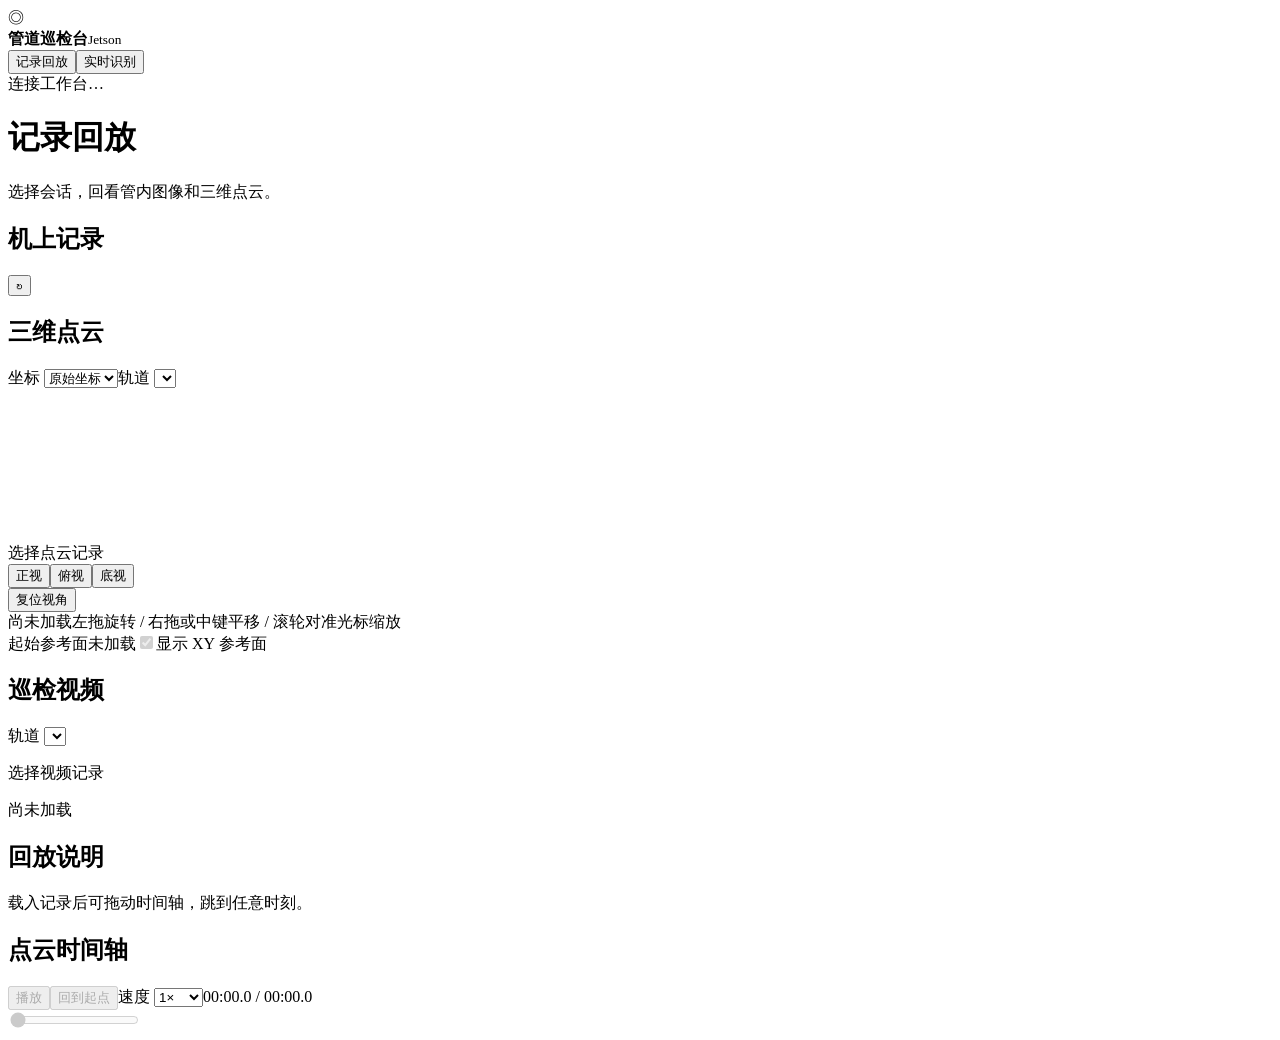
==== static/index.html @ 079474b5 "Initial import of Jetson pipe inspection web Co-Authored-By: Claude Opus 5 <noreply@anthropic.com>" ====
<!doctype html>
<html lang="zh-CN"><head><meta charset="utf-8"><meta name="viewport" content="width=device-width,initial-scale=1"><title>Jetson · 管道巡检</title><link rel="stylesheet" href="/style.css"><script type="module" src="/app.js"></script></head>
<body>
<header class="top"><div class="brand"><span class="mark" aria-hidden="true">◎</span><div><strong>管道巡检台</strong><small>Jetson</small></div></div><nav aria-label="工作模式"><button id="tabReplay" aria-pressed="true">记录回放</button><button id="tabLive" aria-pressed="false">实时识别</button></nav><div class="top-access"><div id="connection">连接工作台…</div><button id="signOut" type="button" hidden>退出</button></div></header>
<main><div class="heading"><div><h1 id="title">记录回放</h1><p id="subtitle">选择会话，回看管内图像和三维点云。</p></div><span id="badge" hidden>演示数据</span></div>
<div class="board">
<aside class="library" id="library"><div class="bar"><h2>机上记录</h2><button id="reload" title="刷新记录" aria-label="刷新记录">↻</button></div><div id="sessions"></div><p class="aside-note" id="listNote"></p></aside>
<section class="cloud panel"><div class="bar"><h2>三维点云</h2><div class="cloud-options"><label class="label">坐标 <select id="cloudSpace"><option value="body">原始坐标</option><option value="start" disabled>起始坐标</option></select></label><label class="label">轨道 <select id="cloudTrack"></select></label></div></div><div class="scene"><canvas id="viewer" aria-label="方向键旋转，正负号缩放，Home 复位" tabindex="0"></canvas><div id="cloudEmpty" class="empty">选择点云记录</div><div class="view-shortcuts" aria-label="点云视角"><button type="button" data-view="front">正视</button><button type="button" data-view="top">俯视</button><button type="button" data-view="bottom">底视</button></div><button id="reset" class="reset">复位视角</button></div><div class="foot"><span id="cloudMeta">尚未加载</span><span>左拖旋转 / 右拖或中键平移 / 滚轮对准光标缩放</span></div><div class="reference-row"><span id="referenceNote">起始参考面未加载</span><label><input id="showGrid" type="checkbox" checked disabled>显示 XY 参考面</label></div><div id="predictionPanel" class="prediction" hidden><div><strong>PointNeXt 分割</strong><span id="predictionStatus" role="status"></span><progress id="predictionProgress" value="0" max="1" aria-label="分割生成进度" hidden></progress></div><button id="predictionAction" type="button">生成分割结果</button></div><div id="legend" class="legend" hidden></div></section>
<div class="column"><section class="panel"><div class="bar"><h2>巡检视频</h2><label class="label">轨道 <select id="videoTrack"></select></label></div><div class="video"><video id="player" preload="metadata" playsinline controls hidden></video><img id="liveImage" alt="飞机实时画面" hidden><p id="videoEmpty" class="empty">选择视频记录</p></div><div class="foot" id="videoMeta">尚未加载</div></section>
<section class="panel" id="modelPanel" hidden><div class="bar"><h2>机载识别</h2></div><div id="modelRows"></div><p id="modelNote" class="aside-note" role="status"></p></section>
<section class="panel note" id="replayNote"><h2>回放说明</h2><p id="syncNote">载入记录后可拖动时间轴，跳到任意时刻。</p></section></div></div>
<section class="panel timeline" id="timeline"><div class="transport"><h2 id="timeTitle">点云时间轴</h2><button id="play" class="primary" disabled>播放</button><button id="begin" disabled>回到起点</button><label class="label">速度 <select id="speed"><option value="0.5">0.5×</option><option value="1" selected>1×</option><option value="2">2×</option></select></label><output id="clock">00:00.0 / 00:00.0</output></div><input id="seek" type="range" min="0" max="1" step="0.01" value="0" aria-label="点云回放时间" disabled></section>
</main></body></html>
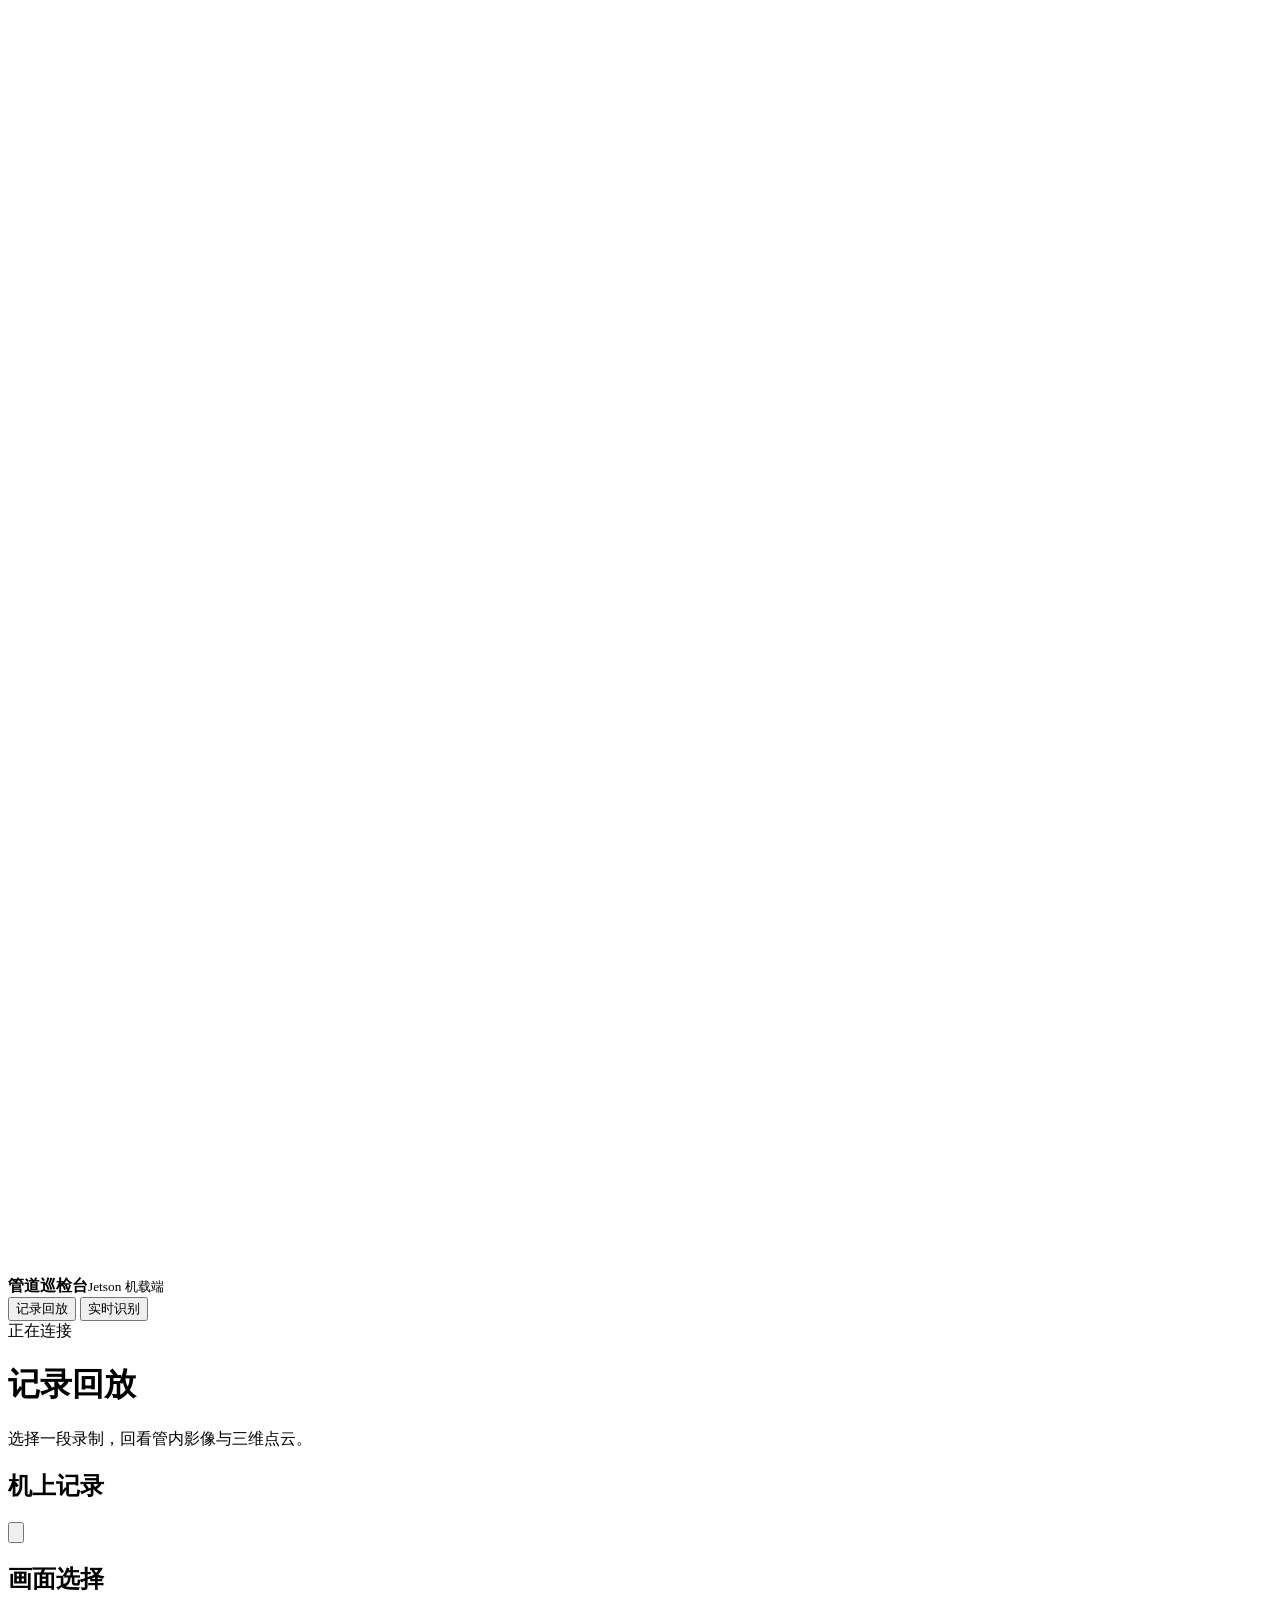
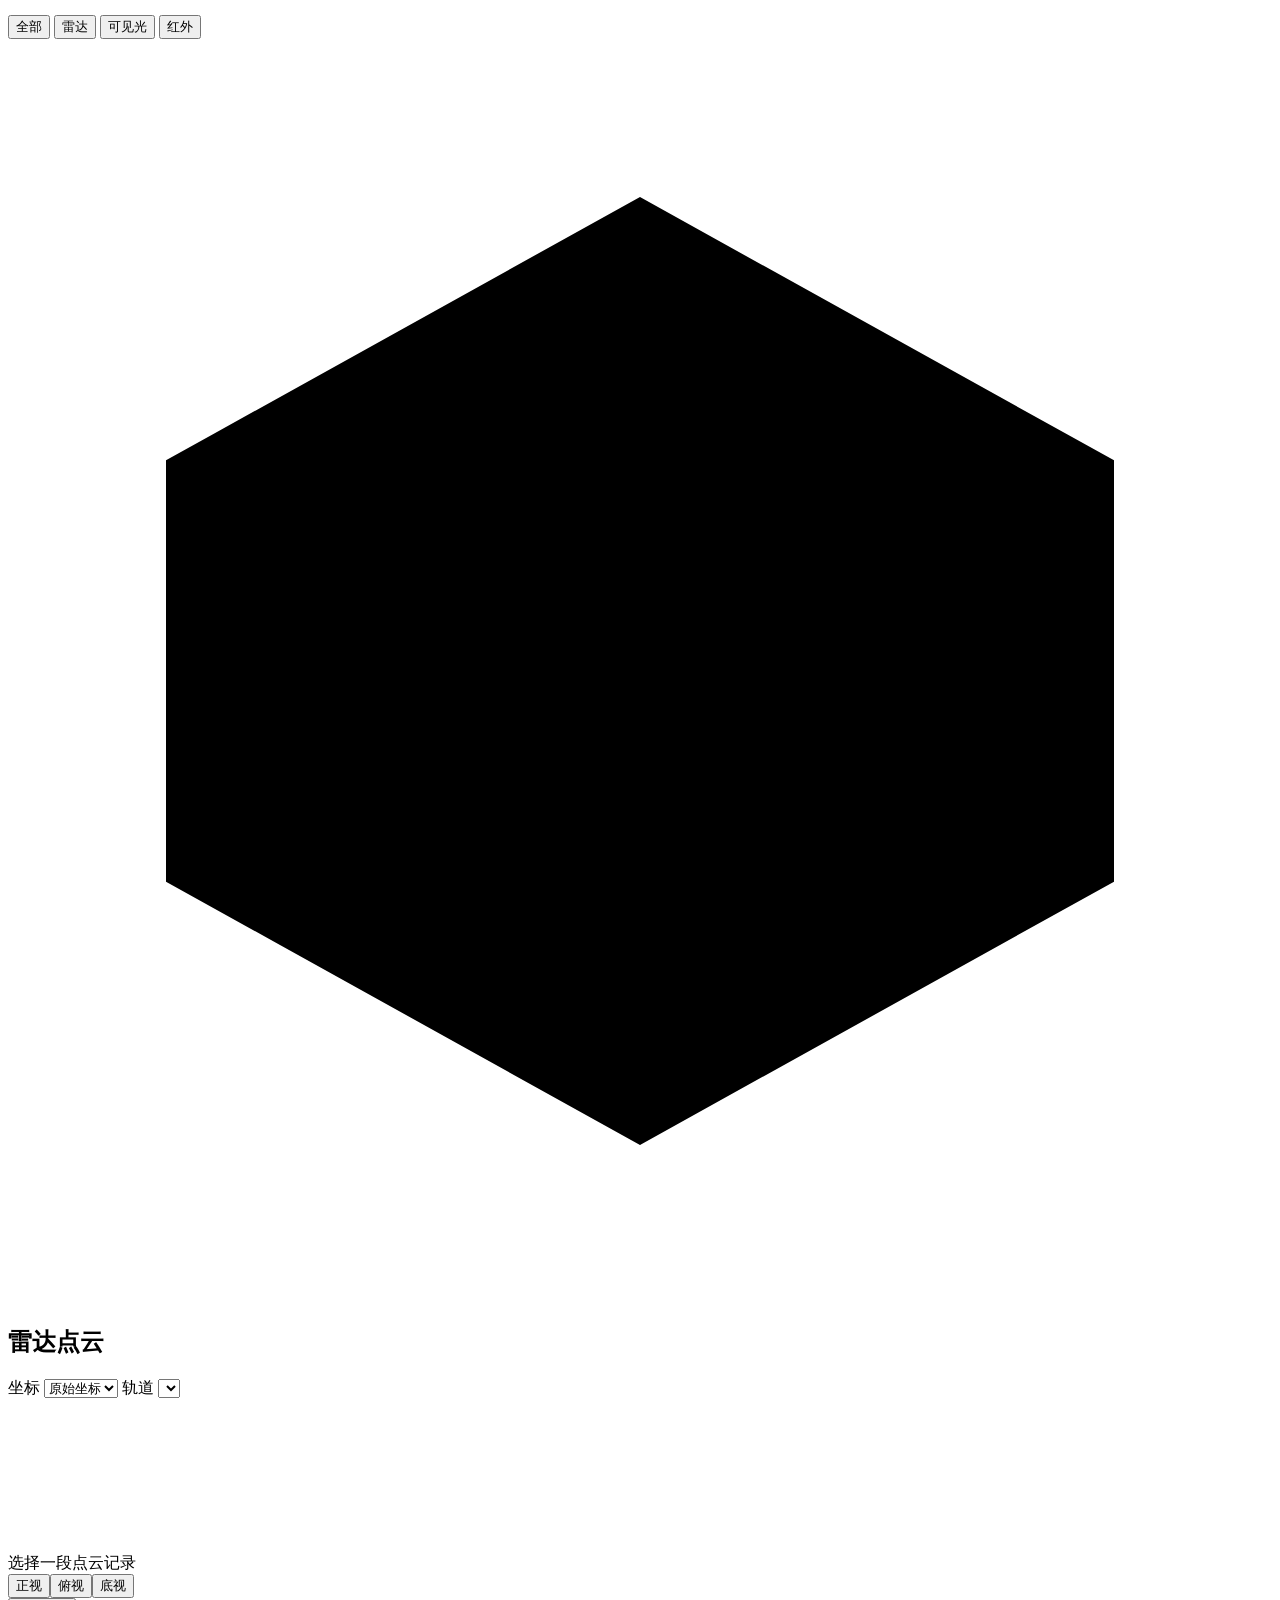
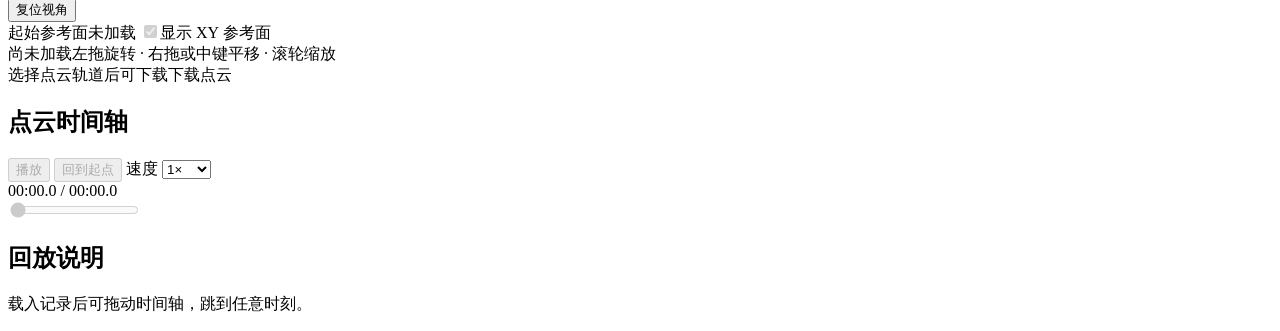
==== commit f73d30a5: "Add sensor views, recording downloads, and Jetson preview launcher Support separate visible, infrare" ====
--- a/static/index.html
+++ b/static/index.html
@@ -1,13 +1,162 @@
 <!doctype html>
-<html lang="zh-CN"><head><meta charset="utf-8"><meta name="viewport" content="width=device-width,initial-scale=1"><title>Jetson · 管道巡检</title><link rel="stylesheet" href="/style.css"><script type="module" src="/app.js"></script></head>
-<body>
-<header class="top"><div class="brand"><span class="mark" aria-hidden="true">◎</span><div><strong>管道巡检台</strong><small>Jetson</small></div></div><nav aria-label="工作模式"><button id="tabReplay" aria-pressed="true">记录回放</button><button id="tabLive" aria-pressed="false">实时识别</button></nav><div class="top-access"><div id="connection">连接工作台…</div><button id="signOut" type="button" hidden>退出</button></div></header>
-<main><div class="heading"><div><h1 id="title">记录回放</h1><p id="subtitle">选择会话，回看管内图像和三维点云。</p></div><span id="badge" hidden>演示数据</span></div>
-<div class="board">
-<aside class="library" id="library"><div class="bar"><h2>机上记录</h2><button id="reload" title="刷新记录" aria-label="刷新记录">↻</button></div><div id="sessions"></div><p class="aside-note" id="listNote"></p></aside>
-<section class="cloud panel"><div class="bar"><h2>三维点云</h2><div class="cloud-options"><label class="label">坐标 <select id="cloudSpace"><option value="body">原始坐标</option><option value="start" disabled>起始坐标</option></select></label><label class="label">轨道 <select id="cloudTrack"></select></label></div></div><div class="scene"><canvas id="viewer" aria-label="方向键旋转，正负号缩放，Home 复位" tabindex="0"></canvas><div id="cloudEmpty" class="empty">选择点云记录</div><div class="view-shortcuts" aria-label="点云视角"><button type="button" data-view="front">正视</button><button type="button" data-view="top">俯视</button><button type="button" data-view="bottom">底视</button></div><button id="reset" class="reset">复位视角</button></div><div class="foot"><span id="cloudMeta">尚未加载</span><span>左拖旋转 / 右拖或中键平移 / 滚轮对准光标缩放</span></div><div class="reference-row"><span id="referenceNote">起始参考面未加载</span><label><input id="showGrid" type="checkbox" checked disabled>显示 XY 参考面</label></div><div id="predictionPanel" class="prediction" hidden><div><strong>PointNeXt 分割</strong><span id="predictionStatus" role="status"></span><progress id="predictionProgress" value="0" max="1" aria-label="分割生成进度" hidden></progress></div><button id="predictionAction" type="button">生成分割结果</button></div><div id="legend" class="legend" hidden></div></section>
-<div class="column"><section class="panel"><div class="bar"><h2>巡检视频</h2><label class="label">轨道 <select id="videoTrack"></select></label></div><div class="video"><video id="player" preload="metadata" playsinline controls hidden></video><img id="liveImage" alt="飞机实时画面" hidden><p id="videoEmpty" class="empty">选择视频记录</p></div><div class="foot" id="videoMeta">尚未加载</div></section>
-<section class="panel" id="modelPanel" hidden><div class="bar"><h2>机载识别</h2></div><div id="modelRows"></div><p id="modelNote" class="aside-note" role="status"></p></section>
-<section class="panel note" id="replayNote"><h2>回放说明</h2><p id="syncNote">载入记录后可拖动时间轴，跳到任意时刻。</p></section></div></div>
-<section class="panel timeline" id="timeline"><div class="transport"><h2 id="timeTitle">点云时间轴</h2><button id="play" class="primary" disabled>播放</button><button id="begin" disabled>回到起点</button><label class="label">速度 <select id="speed"><option value="0.5">0.5×</option><option value="1" selected>1×</option><option value="2">2×</option></select></label><output id="clock">00:00.0 / 00:00.0</output></div><input id="seek" type="range" min="0" max="1" step="0.01" value="0" aria-label="点云回放时间" disabled></section>
-</main></body></html>
+<html lang="zh-CN">
+<head>
+  <meta charset="utf-8">
+  <meta name="viewport" content="width=device-width, initial-scale=1">
+  <title>管道巡检台 · Jetson</title>
+  <link rel="stylesheet" href="/style.css">
+  <script type="module" src="/app.js"></script>
+</head>
+<body class="workbench">
+  <header class="top">
+    <div class="brand">
+      <span class="mark" aria-hidden="true"><svg viewBox="0 0 32 32" fill="none"><circle cx="16" cy="16" r="10"/><circle cx="16" cy="16" r="5"/><path d="M16 3v4m13 9h-4M16 29v-4M3 16h4"/></svg></span>
+      <div><strong>管道巡检台</strong><small>Jetson 机载端</small></div>
+    </div>
+    <nav class="mode-switch" aria-label="工作模式">
+      <button id="tabReplay" type="button" aria-pressed="true">记录回放</button>
+      <button id="tabLive" type="button" aria-pressed="false">实时识别</button>
+    </nav>
+    <div class="top-access">
+      <span id="connection" class="connection" data-state="waiting" role="status">正在连接</span>
+      <button id="signOut" type="button" hidden>退出</button>
+    </div>
+  </header>
+
+  <main class="workspace">
+    <div class="heading">
+      <div><h1 id="title">记录回放</h1><p id="subtitle">选择一段录制，回看管内影像与三维点云。</p></div>
+      <span id="badge" class="badge" hidden>演示数据</span>
+    </div>
+    <div class="board" id="workbenchBoard" data-sensor-view="radar">
+      <aside class="library" id="library" aria-labelledby="libraryTitle">
+        <div class="bar">
+          <div class="panel-title"><h2 id="libraryTitle">机上记录</h2><span id="sessionCount" class="record-count" hidden></span></div>
+          <button class="icon-button" id="reload" type="button" title="刷新记录" aria-label="刷新记录">
+            <svg aria-hidden="true" viewBox="0 0 24 24"><path d="M19 8a8 8 0 1 0 1 7M19 4v5h-5"/></svg>
+          </button>
+        </div>
+        <div id="sessions"></div>
+        <p class="aside-note" id="listNote"></p>
+      </aside>
+
+      <aside class="camera-display" aria-labelledby="cameraDisplayTitle">
+        <h2 id="cameraDisplayTitle">画面选择</h2>
+        <div class="camera-switch" role="group" aria-labelledby="cameraDisplayTitle">
+          <button type="button" data-sensor-view="all" aria-pressed="false" aria-controls="radarPanel visiblePanel infraredPanel">全部</button>
+          <button type="button" data-sensor-view="radar" aria-pressed="true" aria-controls="radarPanel">雷达</button>
+          <button type="button" data-sensor-view="visible" aria-pressed="false" aria-controls="visiblePanel">可见光</button>
+          <button type="button" data-sensor-view="infrared" aria-pressed="false" aria-controls="infraredPanel">红外</button>
+        </div>
+      </aside>
+
+      <div class="survey-column">
+        <div class="radar-stack">
+          <section id="radarPanel" class="cloud panel" aria-labelledby="cloudTitle">
+            <div class="bar">
+              <div class="panel-title">
+                <svg class="panel-icon" aria-hidden="true" viewBox="0 0 24 24"><path d="M12 3 21 8v8l-9 5-9-5V8l9-5Zm0 9 9-4m-9 4L3 8m9 4v9"/></svg>
+                <h2 id="cloudTitle">雷达点云</h2>
+              </div>
+              <div class="cloud-options">
+                <label class="label">坐标 <select id="cloudSpace"><option value="body">原始坐标</option><option value="start" disabled>起始坐标</option></select></label>
+                <label class="label">轨道 <select id="cloudTrack"></select></label>
+              </div>
+            </div>
+            <div class="scene">
+              <canvas id="viewer" aria-label="方向键旋转，正负号缩放，Home 复位" tabindex="0"></canvas>
+              <div id="cloudEmpty" class="empty">选择一段点云记录</div>
+              <div class="view-shortcuts" role="group" aria-label="点云视角">
+                <button type="button" data-view="front">正视</button><button type="button" data-view="top">俯视</button><button type="button" data-view="bottom">底视</button>
+              </div>
+              <button id="reset" class="reset" type="button">复位视角</button>
+            </div>
+            <div class="reference-row">
+              <span id="referenceNote">起始参考面未加载</span>
+              <label><input id="showGrid" type="checkbox" checked disabled>显示 XY 参考面</label>
+            </div>
+            <div class="foot cloud-foot"><span id="cloudMeta">尚未加载</span><span>左拖旋转 · 右拖或中键平移 · 滚轮缩放</span></div>
+            <div class="download-row" id="cloudDownloads">
+              <span id="cloudDownloadNote">选择点云轨道后可下载</span><a id="cloudDownload" class="download-action" download aria-disabled="true" aria-describedby="cloudDownloadNote">下载点云</a>
+            </div>
+            <div id="predictionPanel" class="prediction" hidden>
+              <div><strong>PointNeXt 分割</strong><span id="predictionStatus" role="status"></span><progress id="predictionProgress" value="0" max="1" aria-label="分割生成进度" hidden></progress></div>
+              <button id="predictionAction" type="button">生成分割结果</button>
+            </div>
+            <div id="legend" class="legend" hidden></div>
+          </section>
+
+          <section class="panel timeline" id="timeline" aria-labelledby="timeTitle">
+            <div class="transport">
+              <h2 id="timeTitle">点云时间轴</h2>
+              <div class="transport-actions">
+                <button id="play" class="primary" type="button" disabled>播放</button>
+                <button id="begin" type="button" disabled>回到起点</button>
+                <label class="label">速度 <select id="speed"><option value="0.5">0.5×</option><option value="1" selected>1×</option><option value="2">2×</option></select></label>
+              </div>
+              <output id="clock">00:00.0 / 00:00.0</output>
+            </div>
+            <input id="seek" type="range" min="0" max="1" step="0.01" value="0" aria-label="点云回放时间" disabled>
+          </section>
+        </div>
+
+        <div class="camera-stack">
+          <section id="visiblePanel" class="panel sensor-panel" aria-labelledby="visibleTitle" hidden>
+            <div class="bar">
+              <div class="panel-title">
+                <svg class="panel-icon" aria-hidden="true" viewBox="0 0 24 24"><path d="M3 6h13v12H3zM16 10l5-3v10l-5-3"/></svg>
+                <h2 id="visibleTitle">可见光视频</h2>
+              </div>
+              <label class="label">轨道 <select id="videoTrack"></select></label>
+            </div>
+            <div class="video">
+              <video id="player" preload="metadata" playsinline controls hidden></video>
+              <img id="liveImage" alt="飞机实时画面" hidden>
+              <p id="videoEmpty" class="empty">选择视频记录</p>
+            </div>
+            <div class="foot" id="videoMeta">尚未加载</div>
+            <div class="download-row" id="videoDownloads">
+              <span id="videoDownloadNote">选择视频轨道后可下载</span><a id="videoDownload" class="download-action" download aria-disabled="true" aria-describedby="videoDownloadNote">下载可见光</a>
+            </div>
+          </section>
+
+          <section id="infraredPanel" class="panel sensor-panel infrared" aria-labelledby="infraredTitle" hidden>
+            <div class="bar">
+              <div class="panel-title">
+                <svg class="panel-icon" aria-hidden="true" viewBox="0 0 24 24"><path d="M8 20c0-2 2-3 2-5s-2-3-2-5 2-3 2-6m4 16c0-2 2-3 2-5s-2-3-2-5 2-3 2-6"/></svg>
+                <h2 id="infraredTitle">红外相机</h2>
+              </div>
+              <span id="infraredStatus" class="badge badge-reserved" role="status">无录像</span>
+            </div>
+            <div id="infraredViewport" class="video infrared-viewport">
+              <img id="infraredImage" alt="红外相机画面" hidden>
+              <div id="infraredEmpty" class="infrared-empty">
+                <svg aria-hidden="true" viewBox="0 0 64 40" fill="none"><path d="M3 12V3h10m38 0h10v9m0 16v9H51m-38 0H3v-9"/><circle cx="32" cy="20" r="7"/><path d="M22 20h3m14 0h3m-10-10v3m0 14v3"/></svg>
+                <strong id="infraredEmptyText">尚无红外图像</strong>
+              </div>
+            </div>
+            <div id="infraredMeta" class="foot">此记录没有红外录像</div>
+            <div class="download-row" id="infraredDownloads">
+              <span id="infraredDownloadNote">此记录没有红外录像</span>
+              <label class="label" id="infraredTrackLabel" hidden>轨道 <select id="infraredTrack"></select></label>
+              <a id="infraredDownload" class="download-action" download aria-disabled="true" aria-describedby="infraredDownloadNote">下载红外</a>
+            </div>
+          </section>
+        </div>
+      </div>
+
+      <div class="column">
+        <section class="panel" id="modelPanel" aria-labelledby="modelsTitle" hidden>
+          <div class="bar"><h2 id="modelsTitle">机载识别</h2></div>
+          <div id="modelRows"></div>
+          <p id="modelNote" class="aside-note" role="status"></p>
+        </section>
+        <section class="panel note" id="replayNote">
+          <h2>回放说明</h2>
+          <p id="syncNote">载入记录后可拖动时间轴，跳到任意时刻。</p>
+        </section>
+      </div>
+    </div>
+  </main>
+</body>
+</html>
